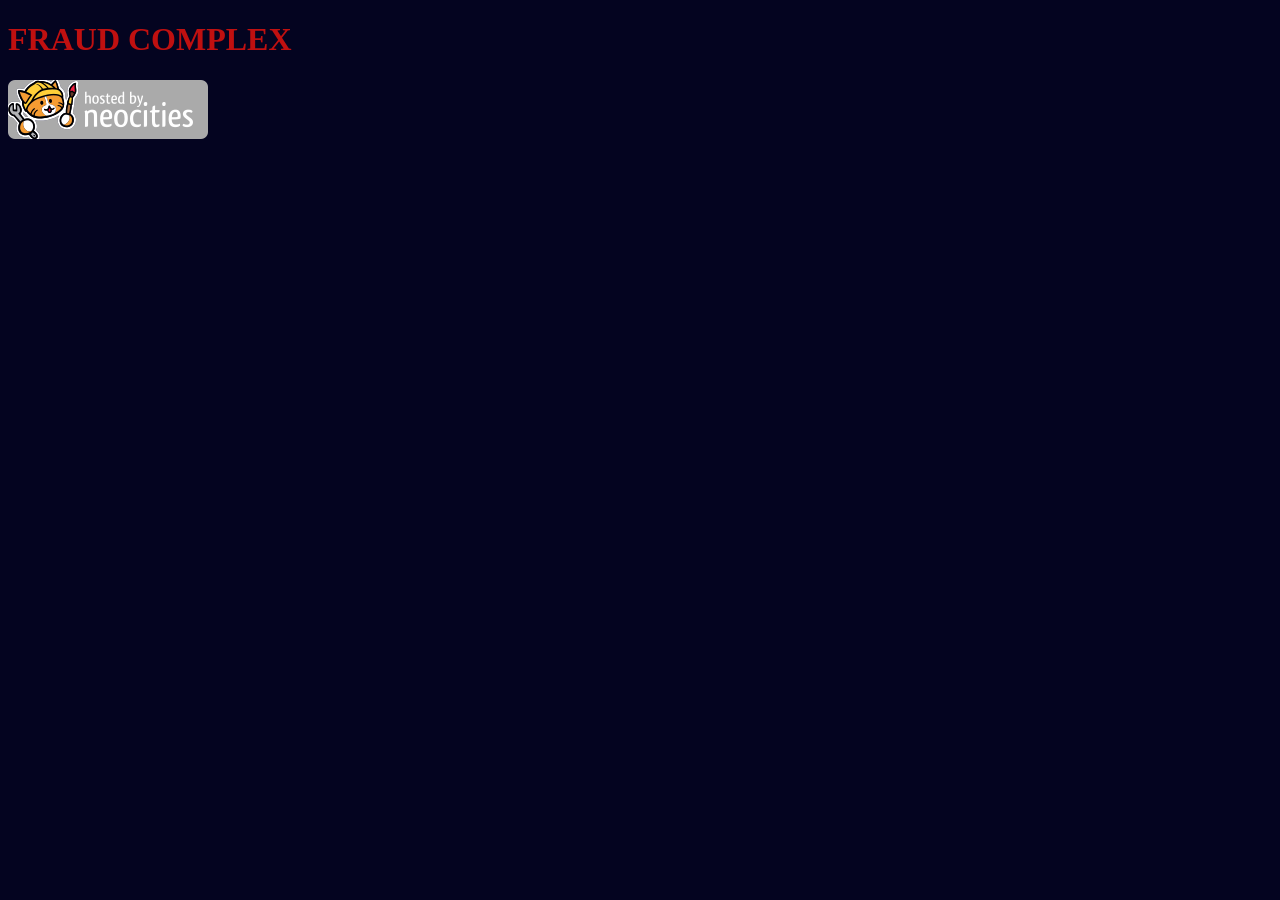
==== index.html @ 67b8f180 "first import of neocities site" ====
<!DOCTYPE html>
<html>
  <head>
    <meta charset="UTF-8">
    <meta name="viewport" content="width=device-width, initial-scale=1.0">
    <title>simply fraud</title>
    <!-- The style.css file allows you to change the look of your web pages.
         If you include the next line in all your web pages, they will all share the same look.
         This makes it easier to make new pages for your site. -->
    <link href="/style.css" rel="stylesheet" type="text/css" media="all">
  </head>
  <body>
    <h1>FRAUD COMPLEX</h1>

    <img src="/neocities.png" alt="Site hosted by Neocities">
  </body>
</html>
---- style.css ----
/* CSS is how you can add style to your website, such as colors, fonts, and positioning of your
   HTML content. To learn how to do something, just try searching Google for questions like
   "how to change link color." */

body {
  background-color: #040420;
  color: #c01010;
  font-family: Garamond;
}
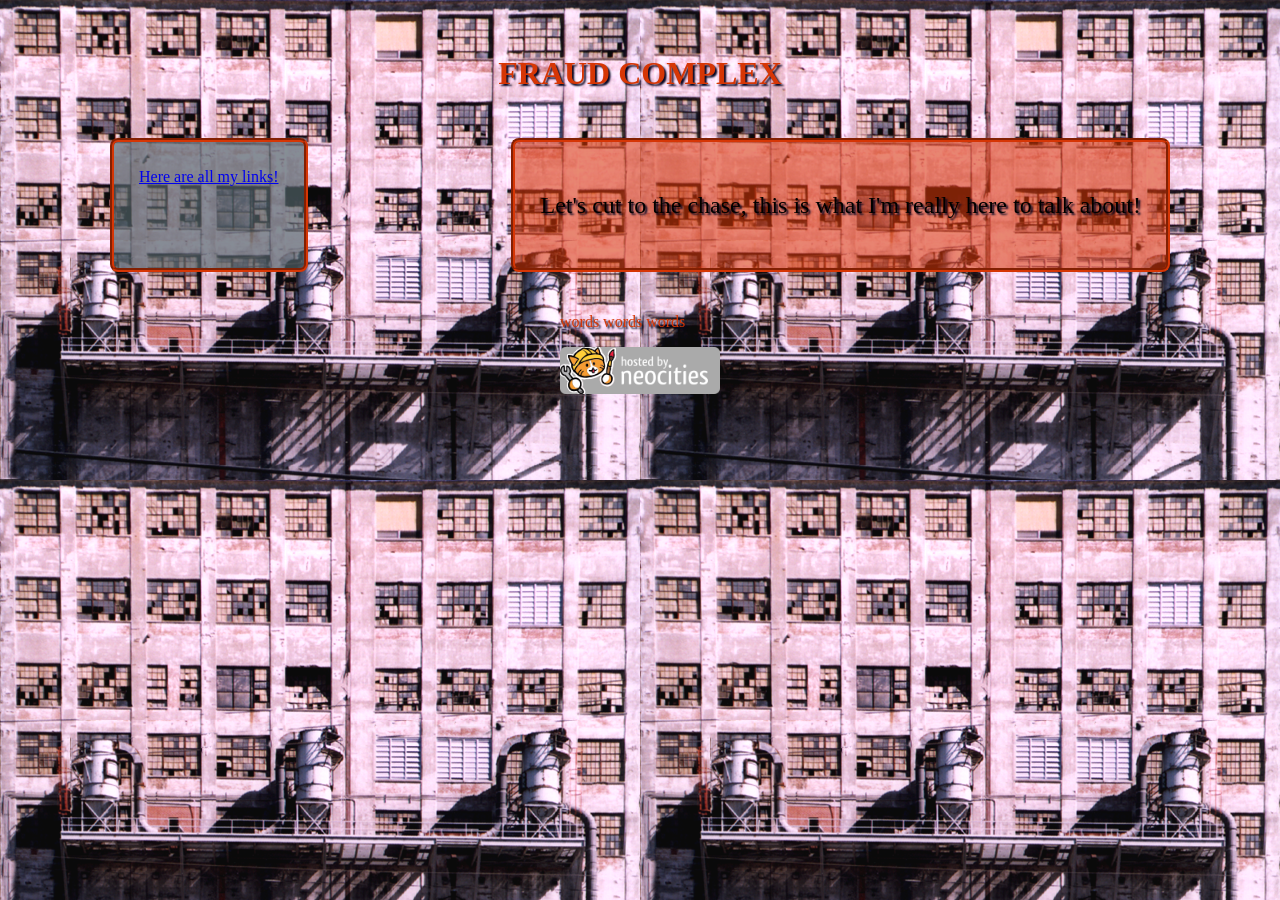
==== commit 940da031: "post boybrunch neoland tuesday" ====
--- a/index.html
+++ b/index.html
@@ -3,15 +3,39 @@
   <head>
     <meta charset="UTF-8">
     <meta name="viewport" content="width=device-width, initial-scale=1.0">
-    <title>simply fraud</title>
+    <title>it's quite simple really</title>
     <!-- The style.css file allows you to change the look of your web pages.
          If you include the next line in all your web pages, they will all share the same look.
          This makes it easier to make new pages for your site. -->
     <link href="/style.css" rel="stylesheet" type="text/css" media="all">
+    <style>
+      body{
+        background-image: url('/images/BUILD224.png');
+      }
+    </style>
   </head>
   <body>
-    <h1>FRAUD COMPLEX</h1>
+    <div class="header">
+      <h1>FRAUD COMPLEX</h1>
+    </div>
 
-    <img src="/neocities.png" alt="Site hosted by Neocities">
+    <div class="container">
+      <div class="sidebar">
+        <nav>
+          <a href=/links.html>Here are all my links!</a>
+        </nav>
+      </div>
+
+      <div class="main">
+        <p>
+          Let's cut to the chase, this is what I'm really here to talk about!
+        </p>
+      </div>
+    </div>
+
+    <div class="footer">
+      <p>words words words</p>
+      <img src="/neocities.png" alt="Site hosted by Neocities" width = "160" height = "auto">
+    </div>
   </body>
 </html>
--- a/style.css
+++ b/style.css
@@ -2,8 +2,51 @@
    HTML content. To learn how to do something, just try searching Google for questions like
    "how to change link color." */
 
+
 body {
-  background-color: #040420;
-  color: #c01010;
   font-family: Garamond;
-}+  display: flex;
+  flex-flow: column;
+  justify-content: space-between;
+}
+
+.container{
+  display: flex;
+  justify-content: space-around;
+}
+
+.header {
+  color: #d63605;
+  text-shadow:2px 2px 2px #040420;
+  align-self: center;
+  padding: 2%;
+}
+
+.sidebar {
+  background-color: #506266b0;
+  flex-wrap: wrap;
+  justify-content: flex-start;
+  padding: 2%;
+  border: 4px groove #d63605;
+  border-radius: 8px;
+}
+
+.main {
+  background-color: #d6360590;
+  color: black;
+  text-shadow:2px 2px 2px #040420;
+  justify-content: center;
+  font-size: 24px;
+  padding: 2%;
+  border: 4px groove #d63605;
+  border-radius: 8px;
+}
+
+.footer {
+  color: #d63605;
+  text-shadow:2px 2px 2px #040420;
+  align-self: center;
+  justify-self: flex-end;
+  padding-top: 2%;
+  max-height: 5%;
+}
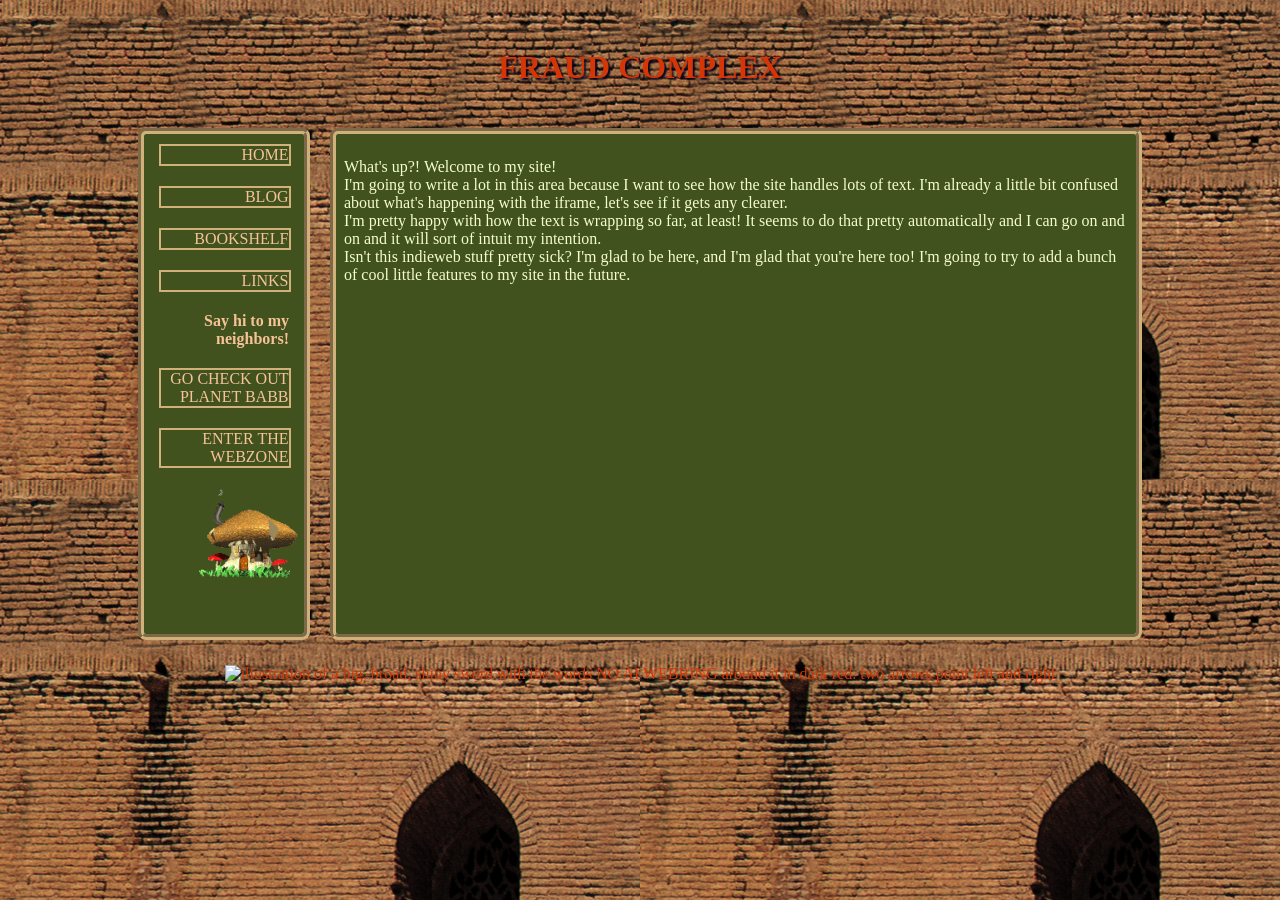
==== commit 50e96008: "First upload to neocities!" ====
--- a/index.html
+++ b/index.html
@@ -10,7 +10,7 @@
     <link href="/style.css" rel="stylesheet" type="text/css" media="all">
     <style>
       body{
-        background-image: url('/images/BUILD224.png');
+        background-image: url('/images/BUILD225.png');
       }
     </style>
   </head>
@@ -22,20 +22,35 @@
     <div class="container">
       <div class="sidebar">
         <nav>
-          <a href=/links.html>Here are all my links!</a>
+          <a href="home.html" class="button" target="home">HOME</a>
+          <a href="not_found.html" class="button" target="home">BLOG</a>
+          <a href="not_found.html" class="button" target="home">BOOKSHELF</a>
+          <a href=links.html class="button" target="home">LINKS</a>
         </nav>
+        <h3>Say hi to my neighbors!</h3>
+        <nav>
+          <a href="https://babbsbabbums.neocities.org/" class="button">GO CHECK OUT PLANET BABB</a><br>
+          <a href="https://thewebzone.neocities.org/" class="button">ENTER THE WEBZONE</a>
+        </nav>
+        <img align="right" src="/images/mushroom1.gif" height="100px" width="auto">
       </div>
 
       <div class="main">
-        <p>
-          Let's cut to the chase, this is what I'm really here to talk about!
-        </p>
+        <iframe class="home" allowtransparency="true" name="home" src="home.html">
+
+        </iframe>
       </div>
     </div>
 
     <div class="footer">
-      <p>words words words</p>
-      <img src="/neocities.png" alt="Site hosted by Neocities" width = "160" height = "auto">
-    </div>
+       <map name="noai-juglone">
+        <area target="_top" alt="Previous" title="Previous" href="https://baccyflap.com/noai/?prv&s=fcx" shape="rect" coords="0,0,35,23">
+        <area target="_top" alt="Next" title="Next" href="https://baccyflap.com/noai/?nxt&s=fcx" shape="rect" coords="194,61,234,84">
+        <area target="_blank" alt="No AI Webring" title="No AI Webring" href="https://baccyflap.com/noai" shape="rect" coords="74,0,134,18">
+        <area target="_blank" alt="No AI Webring" title="No AI Webring" href="https://baccyflap.com/noai" shape="poly" coords="110,57,110,84,177,84,177,66">
+        <area target="_top" alt="Random" title="Random" href="https://baccyflap.com/noai/?rnd" shape="poly" coords="62,27,62,50,184,63,234,38,184,14">
+        </map>
+        <img src="https://baccyflap.com/noai/noai-juglone.gif" usemap="#noai-juglone" alt="illustration of a big, broad, shiny sword with the words NO AI WEBRING around it in dark red. two arrows point left and right"> 
+     </div>
   </body>
 </html>
--- a/style.css
+++ b/style.css
@@ -10,43 +10,86 @@
   justify-content: space-between;
 }
 
+iframe {
+  border: 0;
+  border-radius: 3px;
+  width: 100%;
+  height: 100%;
+  line-height: 0;
+}
+
 .container{
   display: flex;
-  justify-content: space-around;
+  justify-content: center;
 }
 
 .header {
   color: #d63605;
   text-shadow:2px 2px 2px #040420;
   align-self: center;
-  padding: 2%;
+  margin: 20px;
 }
 
 .sidebar {
-  background-color: #506266b0;
-  flex-wrap: wrap;
-  justify-content: flex-start;
-  padding: 2%;
-  border: 4px groove #d63605;
+  display: block;
+  color: #F5FDc9;
+  background-color: #41521F;
+  border: 6px groove #D0B17A;
   border-radius: 8px;
+  width: 150px;
+  height: auto;
+  margin-right: 20px;
+  padding-inline: 5px;
 }
 
 .main {
-  background-color: #d6360590;
-  color: black;
-  text-shadow:2px 2px 2px #040420;
-  justify-content: center;
-  font-size: 24px;
-  padding: 2%;
-  border: 4px groove #d63605;
+  background-color: #41521F;
+  border: 6px groove #D0B17A;
   border-radius: 8px;
+  width: 800px;
+  height: 500px;
+}
+
+.content {
+  color: #F5FDc9
+}
+
+.button {
+  background-color: #41521F;
+  border: 2px solid #D0B17A;
+  margin: 10px;
+  width: 85%;
+  text-align: right;
+  text-decoration: none;
+  display: inline-block;
+  font-size: 16px;
+  cursor: pointer;
 }
 
 .footer {
   color: #d63605;
-  text-shadow:2px 2px 2px #040420;
   align-self: center;
   justify-self: flex-end;
   padding-top: 2%;
   max-height: 5%;
 }
+
+nav a:link {
+  color: white;
+}
+
+nav a:link, nav a:visited {
+  color: #F5C396;
+}
+
+nav a:hover, nav a:focus {
+  color:#A89F68;
+  font-style: italic;
+}
+
+h3 {
+  font-size: 16px;
+  color: #f5c396;
+  text-align: right;
+  margin: 10px;
+}
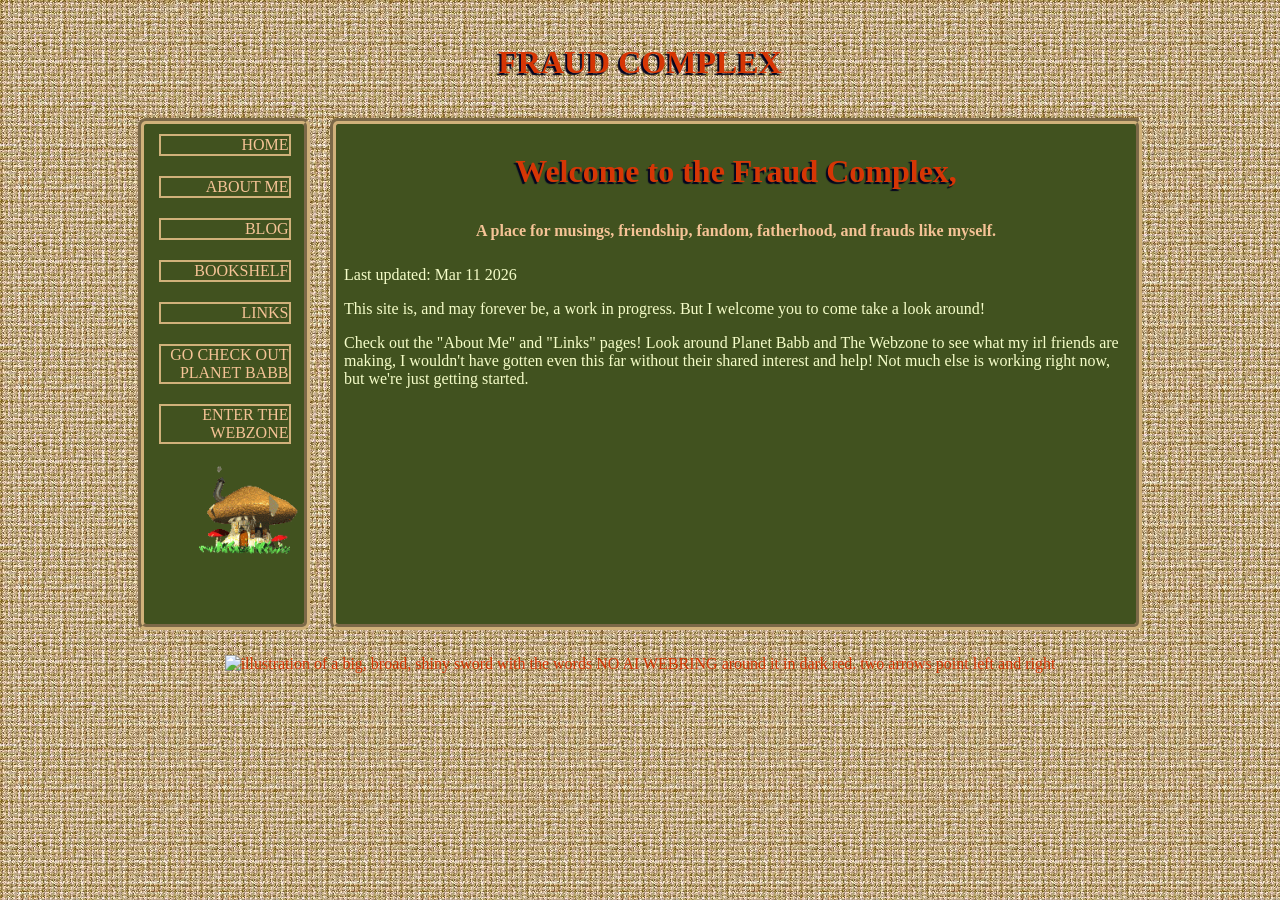
==== commit 5b287c73: "Added About Me page, changed background" ====
--- a/index.html
+++ b/index.html
@@ -10,7 +10,7 @@
     <link href="/style.css" rel="stylesheet" type="text/css" media="all">
     <style>
       body{
-        background-image: url('/images/BUILD225.png');
+        background-image: url('/images/pdk50041.jpg');
       }
     </style>
   </head>
@@ -23,16 +23,17 @@
       <div class="sidebar">
         <nav>
           <a href="home.html" class="button" target="home">HOME</a>
+          <a href="about_me.html" class="button" target="home">ABOUT ME</a>
           <a href="not_found.html" class="button" target="home">BLOG</a>
           <a href="not_found.html" class="button" target="home">BOOKSHELF</a>
           <a href=links.html class="button" target="home">LINKS</a>
         </nav>
-        <h3>Say hi to my neighbors!</h3>
         <nav>
           <a href="https://babbsbabbums.neocities.org/" class="button">GO CHECK OUT PLANET BABB</a><br>
           <a href="https://thewebzone.neocities.org/" class="button">ENTER THE WEBZONE</a>
         </nav>
-        <img align="right" src="/images/mushroom1.gif" height="100px" width="auto">
+        <a href="https://gifcities.neocities.org/">
+        <img align="right" src="/images/mushroom1.gif" height="100px" width="auto"></a>
       </div>
 
       <div class="main">
--- a/style.css
+++ b/style.css
@@ -25,9 +25,9 @@
 
 .header {
   color: #d63605;
-  text-shadow:2px 2px 2px #040420;
+  text-shadow:-2px 2px 1px #040420;
   align-self: center;
-  margin: 20px;
+  margin: 15px;
 }
 
 .sidebar {
@@ -74,6 +74,10 @@
   max-height: 5%;
 }
 
+.aboutme {
+  display: flex;
+}
+
 nav a:link {
   color: white;
 }
@@ -87,6 +91,12 @@
   font-style: italic;
 }
 
+h1 {
+  color: #d63605;
+  text-align: center;
+  text-shadow:-2px 2px 1px #040420;
+}
+
 h3 {
   font-size: 16px;
   color: #f5c396;
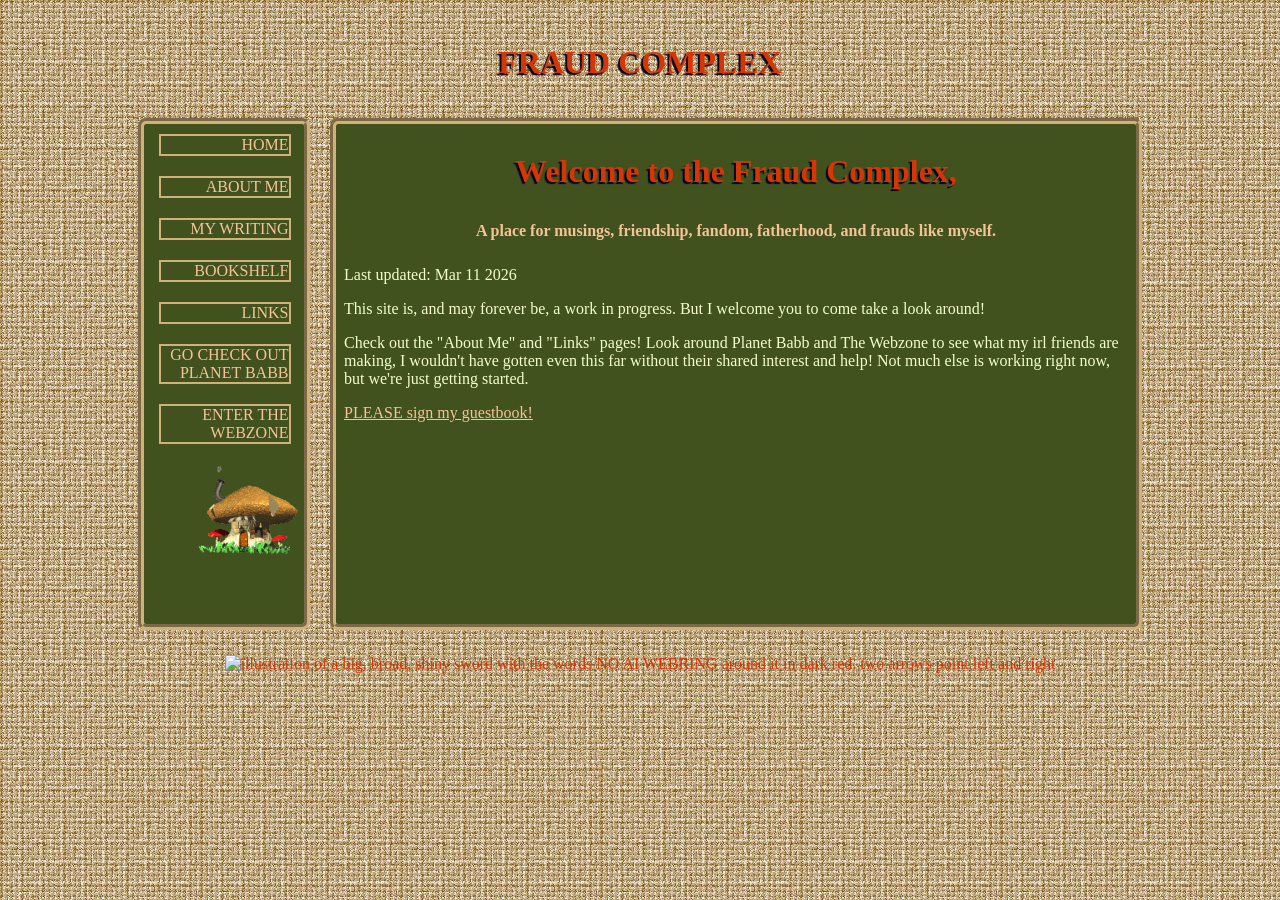
==== commit f117bbda: "fixed links page opening in iframe" ====
--- a/index.html
+++ b/index.html
@@ -24,7 +24,7 @@
         <nav>
           <a href="home.html" class="button" target="home">HOME</a>
           <a href="about_me.html" class="button" target="home">ABOUT ME</a>
-          <a href="not_found.html" class="button" target="home">BLOG</a>
+          <a href="not_found.html" class="button" target="home">MY WRITING</a>
           <a href="not_found.html" class="button" target="home">BOOKSHELF</a>
           <a href=links.html class="button" target="home">LINKS</a>
         </nav>
